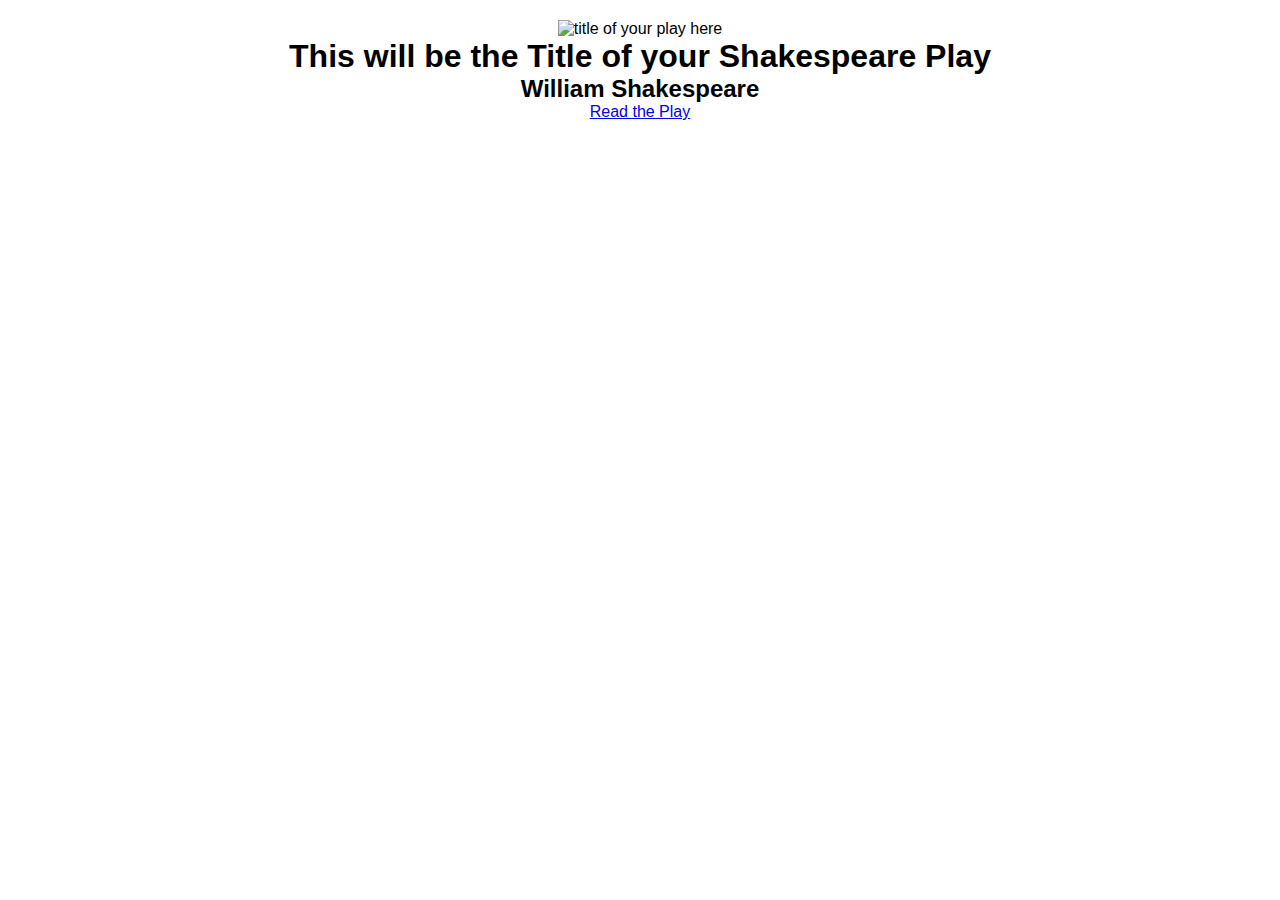
==== docs/index.html @ f70fb815 "Initial commit" ====
<!DOCTYPE html>
<html xmlns="http://www.w3.org/1999/xhtml">
<head>
	<meta name="viewport" content="width=device-width, initial-scale=1">
	<meta charset="UTF-8" />
	<title>The title of your play goes here ---- CHANGE THIS</title>
	<!-- link you stylesheet here -->
	<link rel="stylesheet" href="css/styles.css" />
</head>
<body><!-- here goes your content -->
	<section class="cover">
			<img src="images/replace this with the cover image" alt="title of your play here" class="coverimage" />
		<h1>This will be the Title of your Shakespeare Play</h1>
		<h2>William Shakespeare</h2>
		<!-- Change play.html in the following line to the name of your exported file from InDesign -->
		<a href="play.html" title="view the play">Read the Play</a>
	</section>
	<section class="synopsis">
	<!--insert your marked up synopsis here -->
	</section>
</body>
</html>
---- docs/css/styles.css ----
/* This stylesheet is where to add styles for your Shakespeare Play */
/*We usually add something general for the body*/
* {
  margin: 0;
  padding: 0;
  box-sizing: border-box;
}

body {
  font-family: Verdana, Geneva, Tahoma, sans-serif;
  /*your style rules go in here */
}

section {
  border: 0;
}

/*Here follows the class names that you will have in your html*/
/*You may have more if you added styles in InDesign*/
/*You need to add the style attributes between the curly brackets*/

/* the following may not be used but it doesn't matter if they are listed here  */

section.cover {
  text-align: center;
  width: 70%;
  margin: 20px auto;
}

img.playimage {
  /* you will need a width attribute in here */
  max-width: 40%;
  padding: 20px auto;
}

img.shakespeareimage {
  /* you will need a width attribute in here */
  max-width: 40%;
  padding: 20px auto;
}

/* If you have created any new stlyes in InDesign and used export tags then you need to add them here */

section.dramatis {
}
section.play {
}
div.sceneImage {
}
h1.act {
}
p.character {
}
p.charactername {
}
h1.dramatishead {
}
h2.firstscene {
}
h2.location {
}
p.play_location {
}
p.prose {
}
h2.scene {
}
p.song {
}
h2.stagedirection {
}
p.verseline {
}
span.character_role {
}
span.stage_directions_inline {
}

span.character_beforespeech {
}
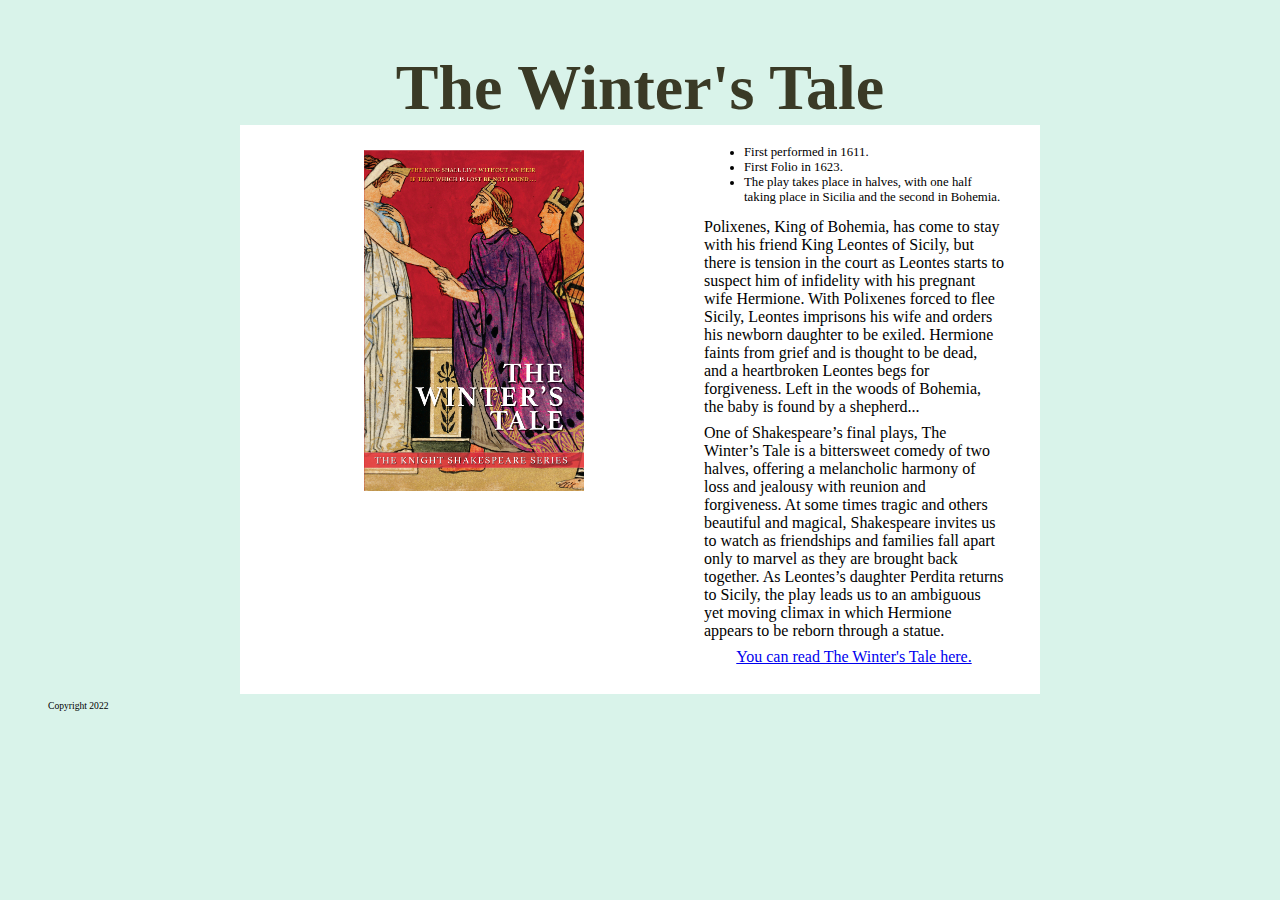
==== commit 96e23751: "new index" ====
--- a/docs/index.html
+++ b/docs/index.html
@@ -1,22 +1,38 @@
 <!DOCTYPE html>
-<html xmlns="http://www.w3.org/1999/xhtml">
+<html lang="en">
 <head>
-	<meta name="viewport" content="width=device-width, initial-scale=1">
-	<meta charset="UTF-8" />
-	<title>The title of your play goes here ---- CHANGE THIS</title>
-	<!-- link you stylesheet here -->
-	<link rel="stylesheet" href="css/styles.css" />
+    <meta charset="UTF-8">
+    <meta http-equiv="X-UA-Compatible" content="IE=edge">
+    <meta name="viewport" content="width=device-width, initial-scale=1.0">
+    <title>The Winter's Tale</title>
+<link rel="stylesheet" href="CSS/style-01.css">
 </head>
-<body><!-- here goes your content -->
-	<section class="cover">
-			<img src="images/replace this with the cover image" alt="title of your play here" class="coverimage" />
-		<h1>This will be the Title of your Shakespeare Play</h1>
-		<h2>William Shakespeare</h2>
-		<!-- Change play.html in the following line to the name of your exported file from InDesign -->
-		<a href="play.html" title="view the play">Read the Play</a>
-	</section>
-	<section class="synopsis">
-	<!--insert your marked up synopsis here -->
-	</section>
+<body>
+    <header>
+<h1>The Winter's Tale</h1>
+    </header>
+<main>
+    <figure><img src="Images/cover.png" alt="The Winter's Tale Book Cover"></figure>
+    <section>
+        <ul>
+            <li>First performed in 1611.</li>
+            <li>First Folio in 1623.</li>
+            <li>The play takes place in halves, with one half taking place in Sicilia and the second in Bohemia.</li>
+        </ul>
+    <p>Polixenes, King of Bohemia, has come to stay with his friend King Leontes of Sicily, but there is tension in the court as Leontes starts to suspect him of infidelity with his pregnant wife Hermione. With Polixenes forced to flee Sicily, Leontes imprisons his wife and orders his newborn daughter to be exiled. Hermione faints from grief and is thought to be dead, and a heartbroken Leontes begs for forgiveness. Left in the woods of Bohemia, the baby is found by a shepherd...</p>
+    <p>One of Shakespeare’s final plays, The Winter’s Tale is a bittersweet comedy of two halves, offering a melancholic harmony of loss and jealousy with reunion and forgiveness. At some times tragic and others beautiful and magical, Shakespeare invites us to watch as friendships and families fall apart only to marvel as they are brought back together. As Leontes’s daughter Perdita returns to Sicily, the play leads us to an ambiguous yet moving climax in which Hermione appears to be reborn through a statue.</p>
+    
+<p class="playlink"><a href="play4web.html"> You can read The Winter's Tale here.</a></p>
+</section>
+
+
+</main>
+<footer>
+    Copyright 2022
+</footer>
 </body>
-</html>
+
+
+
+
+</html>--- a/docs/CSS/style-01.css
+++ b/docs/CSS/style-01.css
@@ -0,0 +1,87 @@
+* {
+    box-sizing: border-box;
+    margin: 0;
+}
+
+body {
+    font-family: didot (serif);
+    margin: auto;
+    background-color: rgb(217, 243, 234);}
+
+h1 {
+        text-align: center;
+        margin-top: 0.8em;
+        font-size: 4em;
+        font-family: Georgia, 'Times New Roman', Times, serif;
+        color: rgb(58, 58, 38);
+      }
+main {
+    /* border: 2px solid red; */
+    width: 70%;
+    margin: 0 auto;
+    max-width: 800px;
+    background-color: white;
+    display:flex;
+    flex-direction: row;
+    justify-content: space-around;
+    flex-wrap: wrap;
+    padding: 20px;
+}
+
+figure  {
+    width: 300px;
+    flex-basis: 220px;
+    margin: 5px auto 0 auto;
+}
+ul {
+    font-size: 0.8em;
+    margin-bottom: 1em;
+}
+
+section{
+    flex-basis: 300px;
+    flex-grow: 0;
+    margin-left: 1em;
+    margin-right: 1em;
+}
+img { width: 100%;}
+
+p {
+    margin-bottom: 0.5em;
+}
+
+.playlink {
+    text-align: center;
+    margin-top: 0.5em;
+}
+.playlink:hover {
+    background-color: aliceblue;
+}
+
+footer {
+    font-size: 0.6em;
+    margin: 0.6em 0 1em 5em;
+}
+@media screen and (max-width: 600px) {
+    .info {
+        font-size: 80%;}
+        main{
+            width: 100%;
+        }
+main{
+    flex-direction: column;
+}
+        section{
+            font-size: 0.8em;
+            flex-basis: 300px;
+            flex-grow: 0;
+            margin-left: 3em;
+        }
+        h1 {
+            text-align: center;
+            margin-top: 0.4em;
+            font-size: 2.5em;
+    }
+    figure  {
+        width: 200px;}
+    }